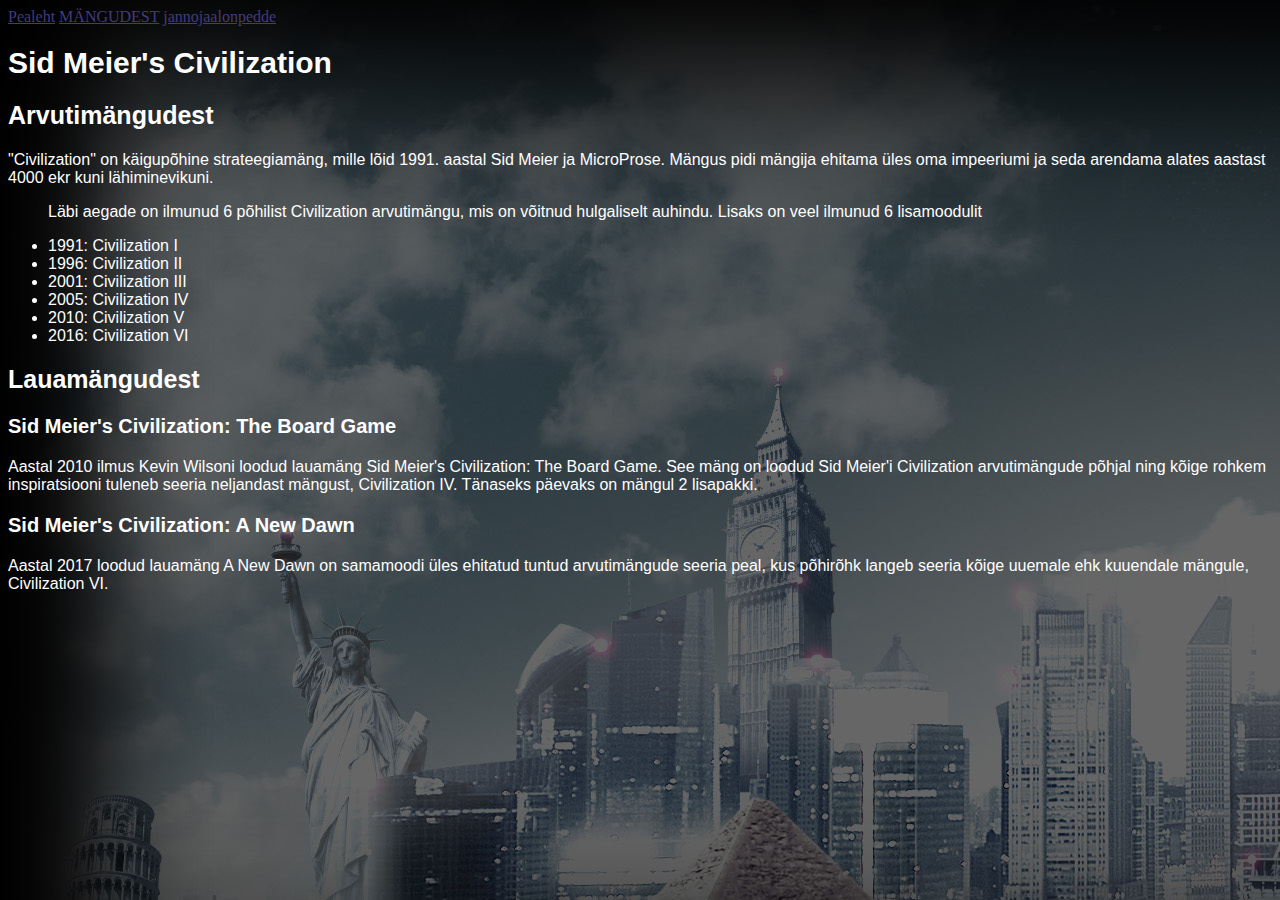
==== vaheleht.html @ e06115d9 "no message" ====
<html>
<link rel="stylesheet" type="text/css" href="styleindex.css">
<div class="lingid">
  <a class="lingid" href="index.html">Pealeht</a>
  <a class="valitud" href="vaheleht.html">Mängudest</a>
  <a class="lingid" href="vaheleht2.html">jannojaalonpedde</a>
</div>
 <html>
	<body>
		<h1>Sid Meier's Civilization</h1>
			<h2>Arvutimängudest</h2>
				<p>"Civilization" on käigupõhine strateegiamäng, mille lõid 1991. aastal Sid Meier ja MicroProse.
					Mängus pidi mängija ehitama üles oma impeeriumi ja seda arendama alates aastast 4000 ekr kuni
					lähiminevikuni.</p>

				<ul>
					<p>Läbi aegade on ilmunud 6 põhilist Civilization arvutimängu, mis on võitnud hulgaliselt auhindu.
					Lisaks on veel ilmunud 6 lisamoodulit</p>
					<li>1991: Civilization I</li>
					<li>1996: Civilization II</li>
					<li>2001: Civilization III</li>
					<li>2005: Civilization IV</li>
					<li>2010: Civilization V</li>
					<li>2016: Civilization VI</li>
				</ul>
			<h2>Lauamängudest</h2>
				<h3>Sid Meier's Civilization: The Board Game</h3>
					<p>Aastal 2010 ilmus Kevin Wilsoni loodud lauamäng Sid Meier's Civilization: The Board Game.
					See mäng on loodud Sid Meier'i Civilization arvutimängude põhjal ning kõige rohkem inspiratsiooni
					tuleneb seeria neljandast mängust, Civilization IV. Tänaseks päevaks on mängul 2 lisapakki.
					 </p>
				<h3>Sid Meier's Civilization: A New Dawn</h3>
					<p>Aastal 2017 loodud lauamäng A New Dawn on samamoodi üles ehitatud tuntud arvutimängude
					seeria peal, kus põhirõhk langeb seeria kõige uuemale ehk kuuendale mängule, Civilization VI.</p>


	</body>
</html>
---- styleindex.css ----
h1{
	color: white;
	font-size: 30px; 
	font-family: Arial;
}
p{
	font-family: Arial; 
	color: white; 
	font-size: 16px;
}
.lingid{
	color: #443B7D; 
	font-size: 16px; 
	font-family: Comic Sans MS;
}
body{
	background-image: url("peataust.jpg");
}
h2{
	color: white; 
	font-size: 25px; 
	font-family: Arial;
}
h3{
	color: white; 
	font-size: 20px; 
	font-family: Arial;
}
ul{
	color: white; 
	font-size: 16px; 
	font-family: Arial;
}
.valitud{
	color: #443B7D; 
	font-size: 16px; 
	font-family: Comic Sans MS; 
	text-transform: uppercase;
}

.center {
    display: block;
    margin-left: auto;
    margin-right: auto;
}
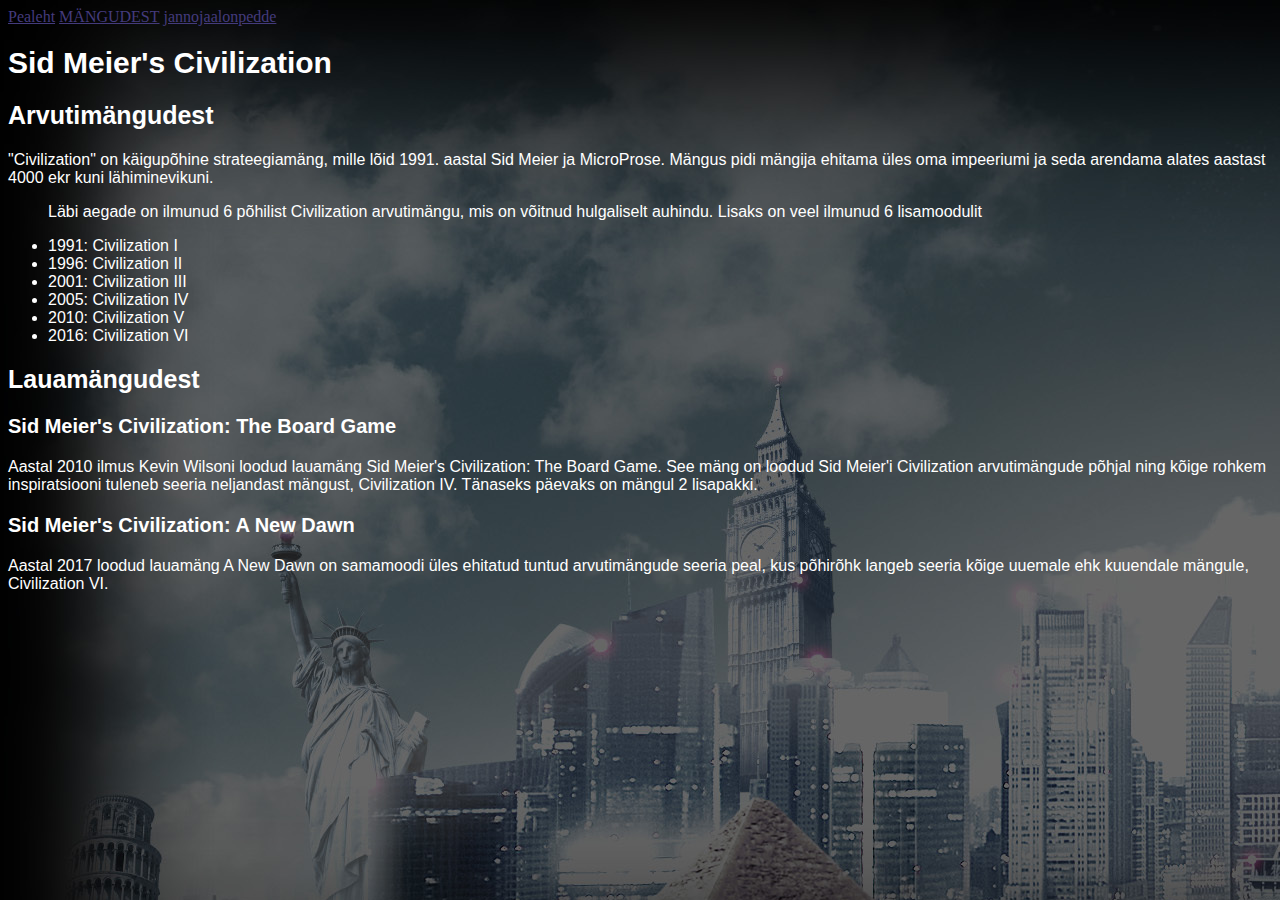
==== commit 31e8d475: "no message" ====
--- a/vaheleht.html
+++ b/vaheleht.html
@@ -1,6 +1,6 @@
 <html>
 <link rel="stylesheet" type="text/css" href="styleindex.css">
-<div class="lingid">
+<div>
   <a class="lingid" href="index.html">Pealeht</a>
   <a class="valitud" href="vaheleht.html">Mängudest</a>
   <a class="lingid" href="vaheleht2.html">jannojaalonpedde</a>
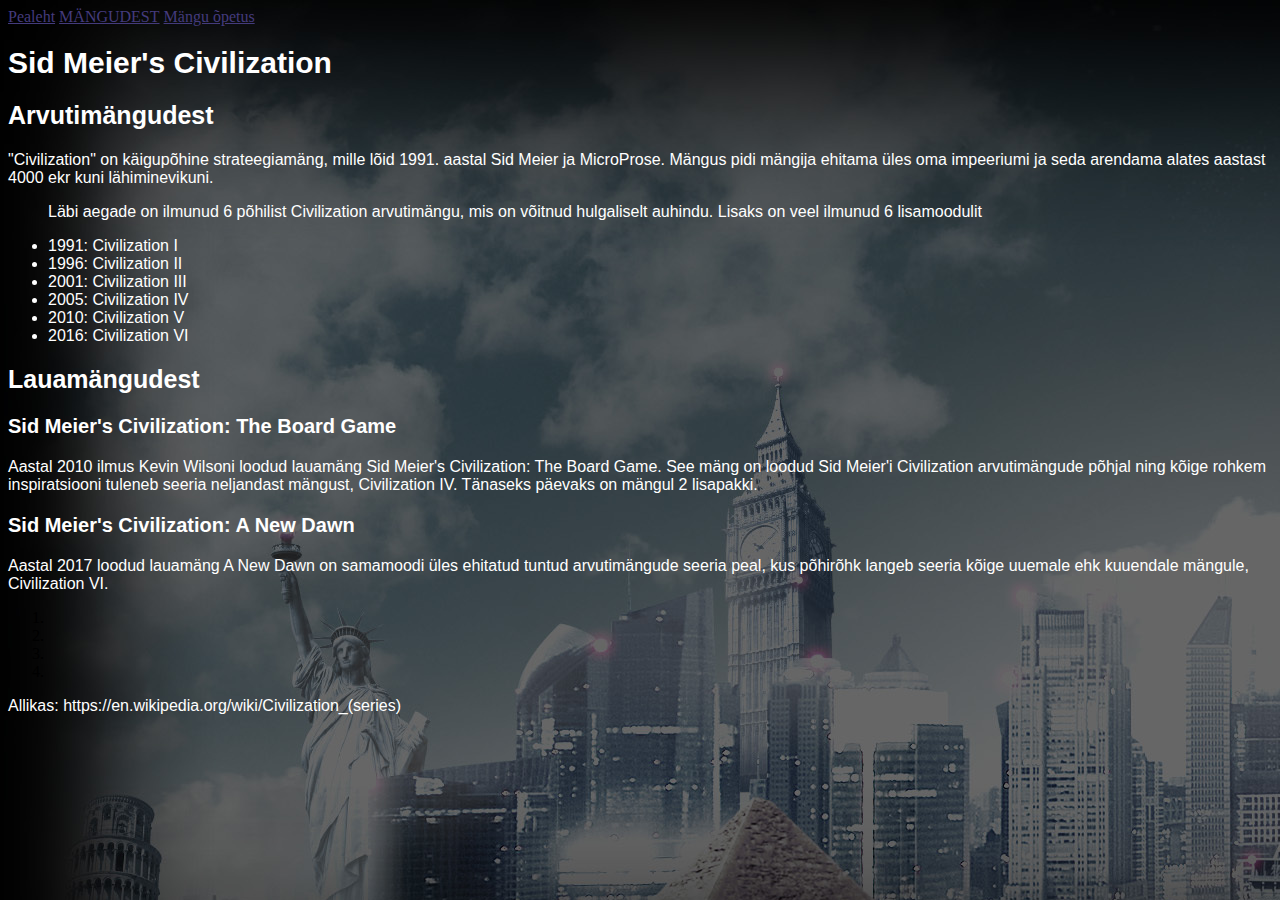
==== commit 52eeaf42: "allikad" ====
--- a/vaheleht.html
+++ b/vaheleht.html
@@ -3,7 +3,7 @@
 <div>
   <a class="lingid" href="index.html">Pealeht</a>
   <a class="valitud" href="vaheleht.html">Mängudest</a>
-  <a class="lingid" href="vaheleht2.html">jannojaalonpedde</a>
+  <a class="lingid" href="vaheleht2.html">Mängu õpetus</a>
 </div>
  <html>
 	<body>
@@ -32,6 +32,13 @@
 				<h3>Sid Meier's Civilization: A New Dawn</h3>
 					<p>Aastal 2017 loodud lauamäng A New Dawn on samamoodi üles ehitatud tuntud arvutimängude
 					seeria peal, kus põhirõhk langeb seeria kõige uuemale ehk kuuendale mängule, Civilization VI.</p>
+			<ol>
+	        <li></li>
+	        <li></li>
+	        <li></li>
+	        <li></li>
+	     	</ol>
+			<p>Allikas: https://en.wikipedia.org/wiki/Civilization_(series)</p>
 
 
 	</body>
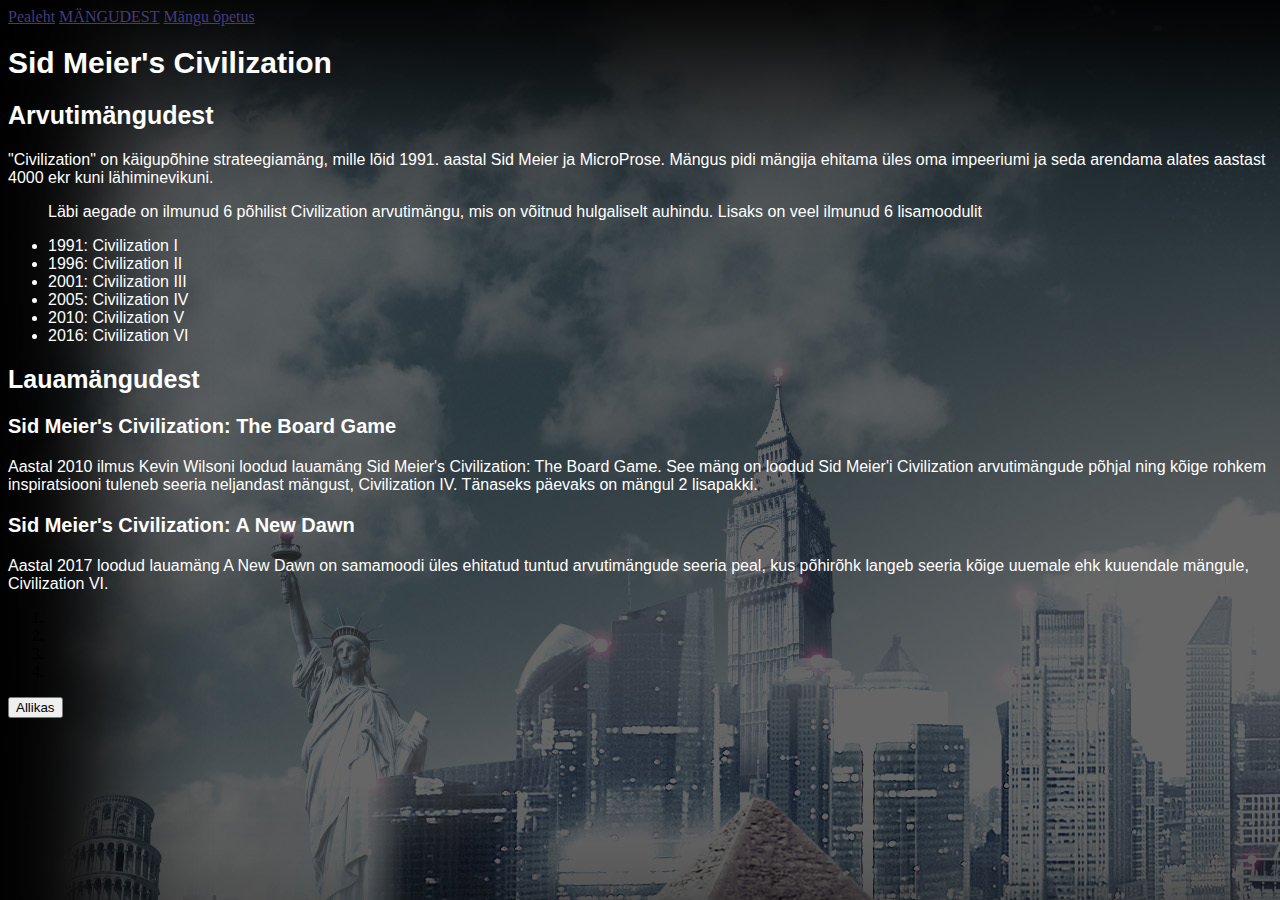
==== commit f5ce516f: "Valmis" ====
--- a/vaheleht.html
+++ b/vaheleht.html
@@ -38,7 +38,17 @@
 	        <li></li>
 	        <li></li>
 	     	</ol>
-			<p>Allikas: https://en.wikipedia.org/wiki/Civilization_(series)</p>
+	        <button onclick="myFunction()">Allikas</button>
+
+	        <p id="demo"></p>
+
+	        <script>
+	        function myFunction() {
+	            var str = "https://en.wikipedia.org/wiki/Civilization_(series)";
+	            var result = str.link("https://en.wikipedia.org/wiki/Civilization_(series)");
+	            document.getElementById("demo").innerHTML = result;
+	          }
+	        </script>
 
 
 	</body>
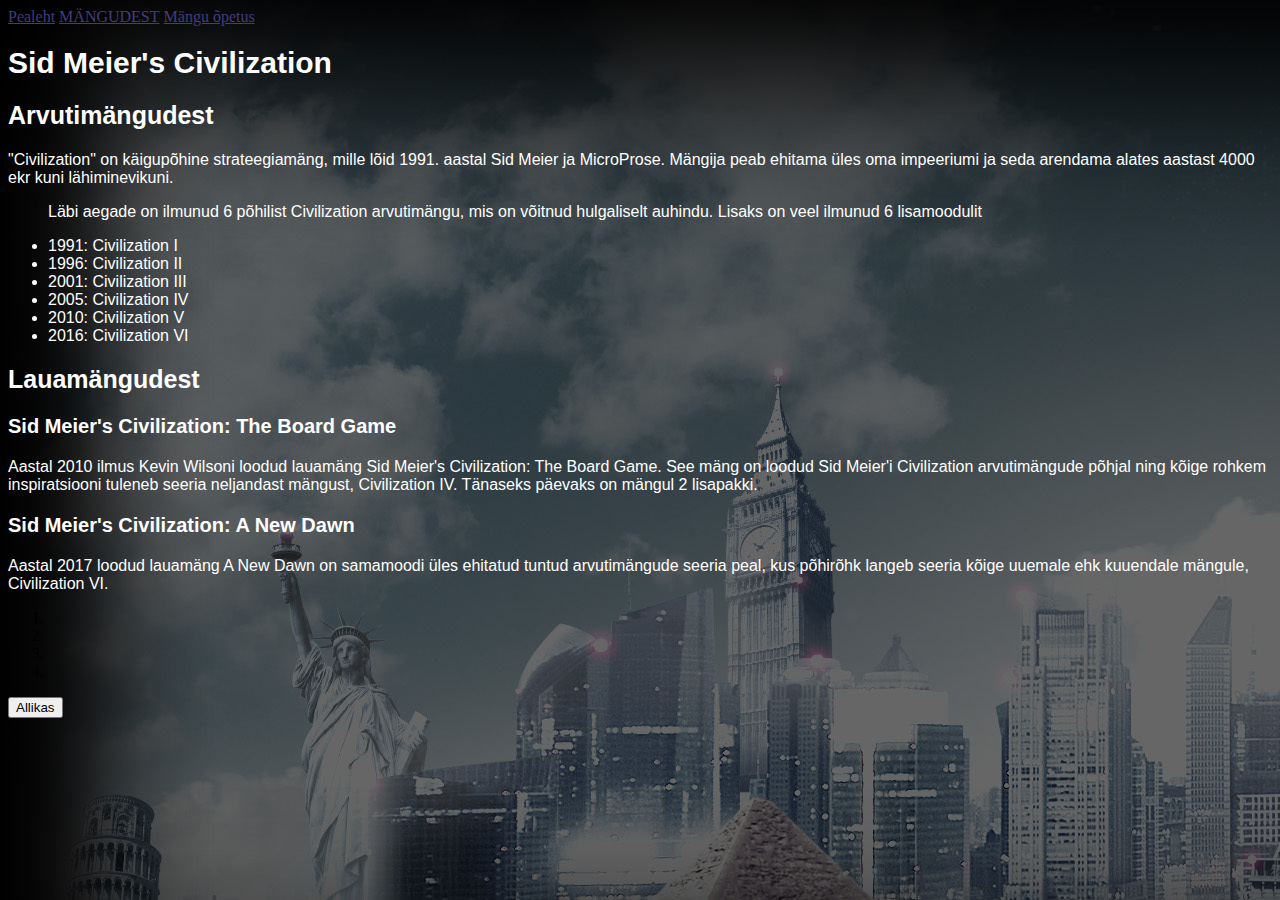
==== commit d3a0be07: "Pisitilluke commitike" ====
--- a/vaheleht.html
+++ b/vaheleht.html
@@ -10,7 +10,7 @@
 		<h1>Sid Meier's Civilization</h1>
 			<h2>Arvutimängudest</h2>
 				<p>"Civilization" on käigupõhine strateegiamäng, mille lõid 1991. aastal Sid Meier ja MicroProse.
-					Mängus pidi mängija ehitama üles oma impeeriumi ja seda arendama alates aastast 4000 ekr kuni
+					Mängija peab ehitama üles oma impeeriumi ja seda arendama alates aastast 4000 ekr kuni
 					lähiminevikuni.</p>
 
 				<ul>
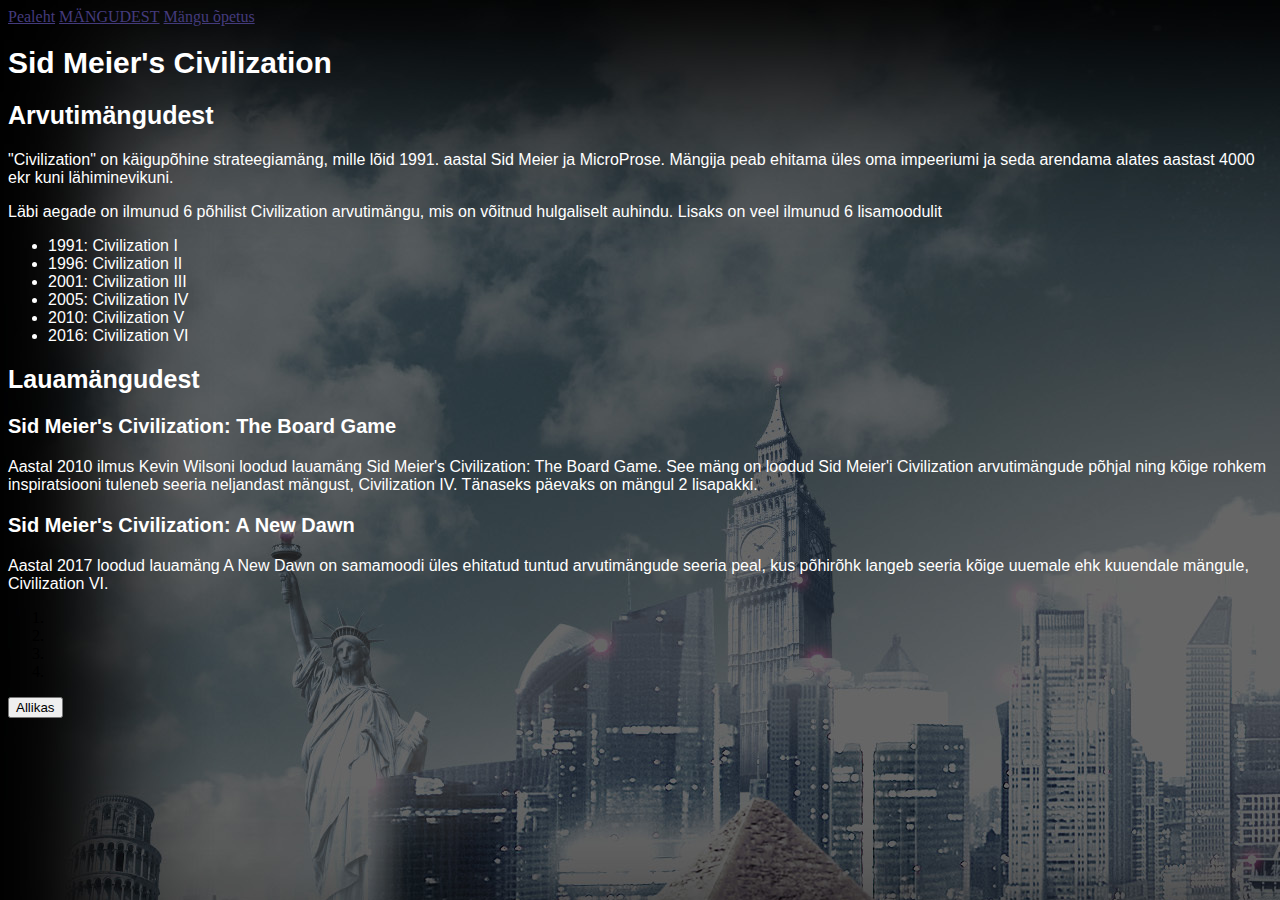
==== commit 25baa825: "Html ja Css koodid on nüüd korrektsed" ====
--- a/vaheleht.html
+++ b/vaheleht.html
@@ -1,21 +1,24 @@
-<html>
+<!DOCTYPE html>
+<html lang=en>
+<head>
 <link rel="stylesheet" type="text/css" href="styleindex.css">
+<title>Sid Meier's Civilization: A New Dawn</title>
+</head>
+<body>
 <div>
   <a class="lingid" href="index.html">Pealeht</a>
   <a class="valitud" href="vaheleht.html">Mängudest</a>
   <a class="lingid" href="vaheleht2.html">Mängu õpetus</a>
 </div>
- <html>
-	<body>
 		<h1>Sid Meier's Civilization</h1>
 			<h2>Arvutimängudest</h2>
 				<p>"Civilization" on käigupõhine strateegiamäng, mille lõid 1991. aastal Sid Meier ja MicroProse.
 					Mängija peab ehitama üles oma impeeriumi ja seda arendama alates aastast 4000 ekr kuni
 					lähiminevikuni.</p>
 
-				<ul>
 					<p>Läbi aegade on ilmunud 6 põhilist Civilization arvutimängu, mis on võitnud hulgaliselt auhindu.
 					Lisaks on veel ilmunud 6 lisamoodulit</p>
+				<ul>
 					<li>1991: Civilization I</li>
 					<li>1996: Civilization II</li>
 					<li>2001: Civilization III</li>
@@ -40,13 +43,13 @@
 	     	</ol>
 	        <button onclick="myFunction()">Allikas</button>
 
-	        <p id="demo"></p>
+	        <p id="Jutt"></p>
 
 	        <script>
 	        function myFunction() {
 	            var str = "https://en.wikipedia.org/wiki/Civilization_(series)";
 	            var result = str.link("https://en.wikipedia.org/wiki/Civilization_(series)");
-	            document.getElementById("demo").innerHTML = result;
+	            document.getElementById("Jutt").innerHTML = result;
 	          }
 	        </script>
 
